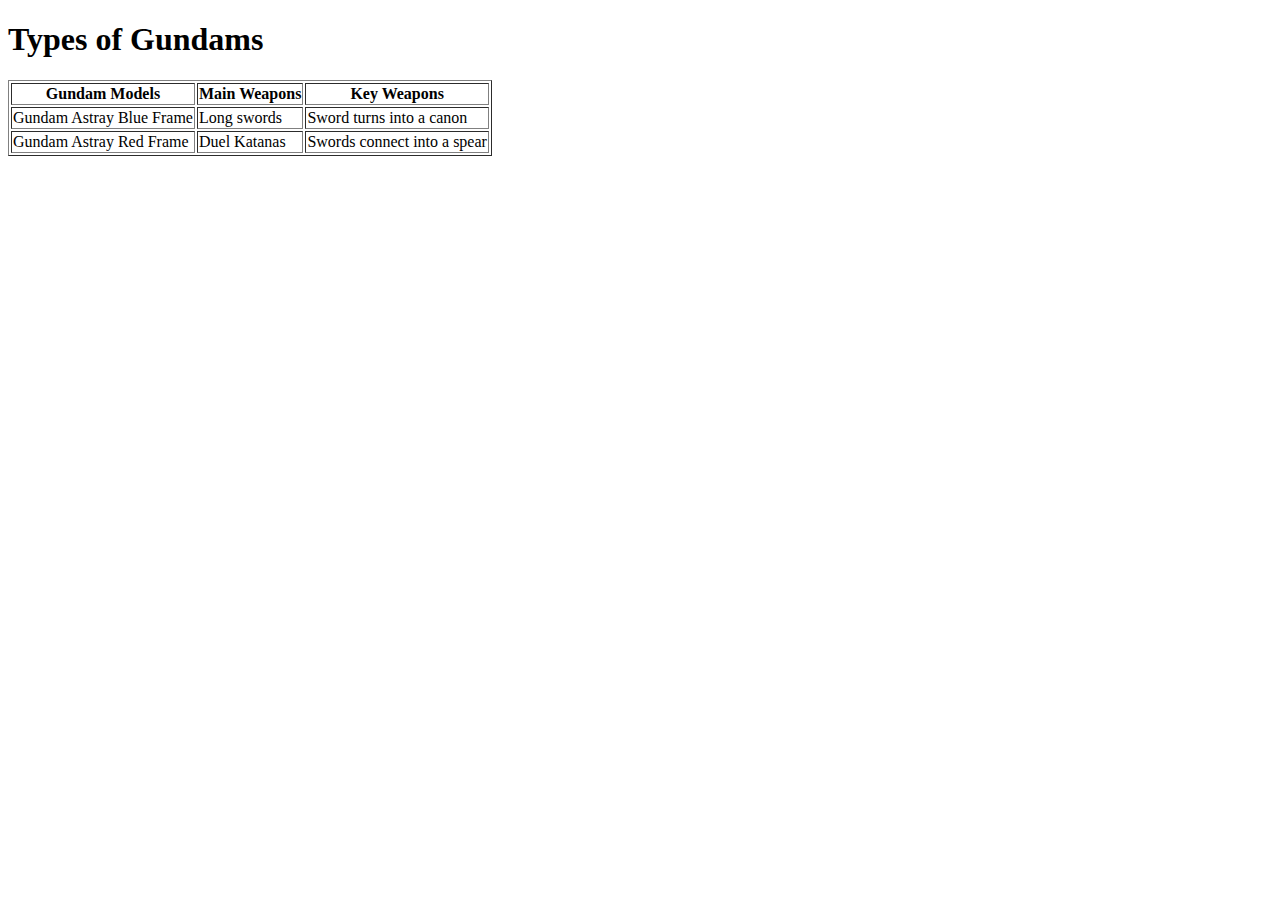
==== html/table-practice.html @ 5c5ac8b3 "Merge pull request #7 from cbordes8/cbordes" ====
<!DOCTYPE html>
<html>
  <head>
    <title> First table </title>
  </head>
  <body>
  <h1>Types of Gundams</h1>
    <table border="1">
  <tr>
    <th>Gundam Models</th>
    <th>Main Weapons</th>
    <th>Key Weapons</th>
  </tr>
  <tr>
    <td>Gundam Astray Blue Frame</td>
    <td>Long swords</td>
    <td>Sword turns into a canon</td>
  </tr>
  <tr>
    <td>Gundam Astray Red Frame</td>
    <td>Duel Katanas</td>
    <td>Swords connect into a spear</td>

  </tr>
</table>
  </body>
</html>
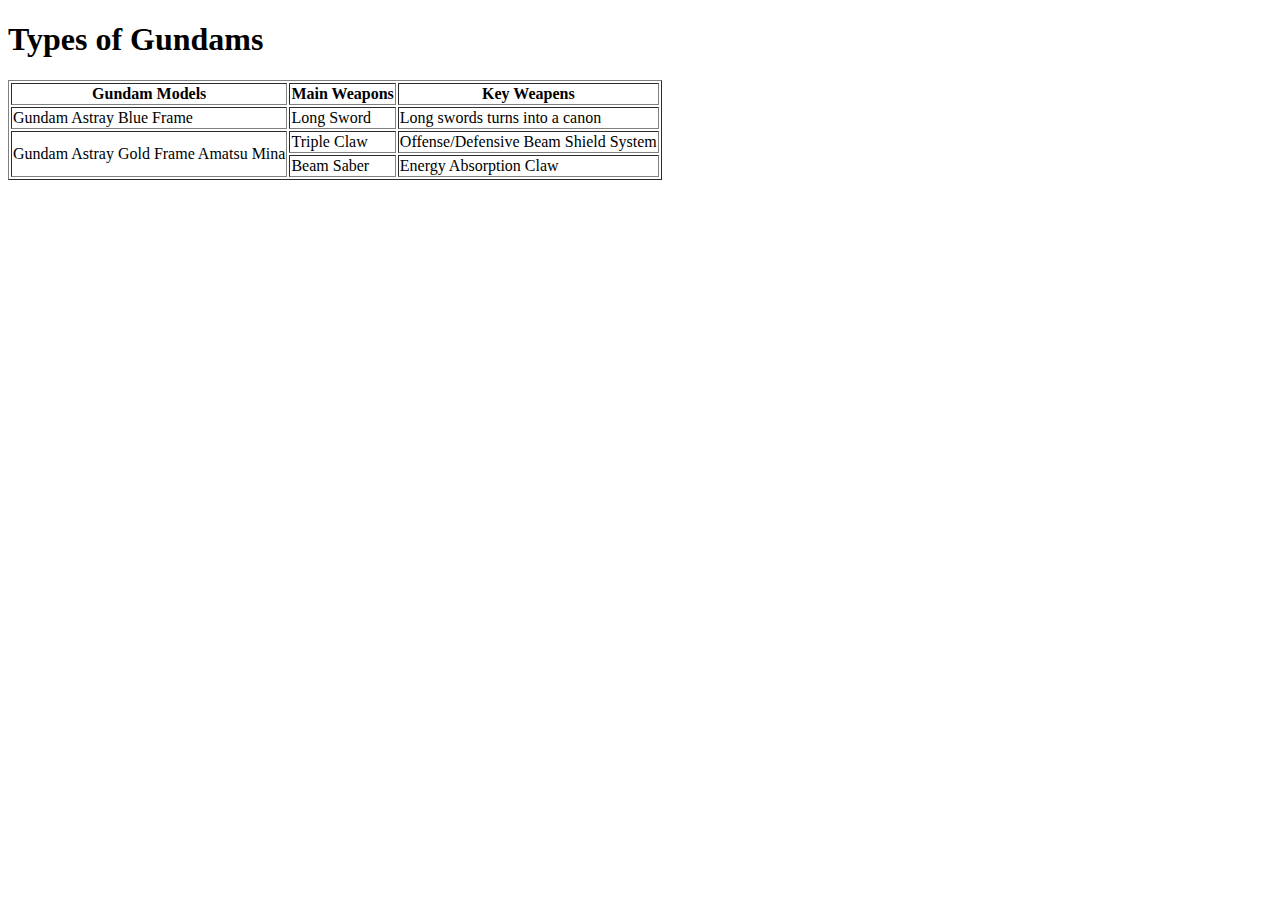
==== commit b403e641: "row and colspan" ====
--- a/html/table-practice.html
+++ b/html/table-practice.html
@@ -1,27 +1,30 @@
 <!DOCTYPE html>
 <html>
   <head>
-    <title> First table </title>
+<title> First table </title>
   </head>
   <body>
   <h1>Types of Gundams</h1>
-    <table border="1">
-  <tr>
-    <th>Gundam Models</th>
-    <th>Main Weapons</th>
-    <th>Key Weapons</th>
-  </tr>
-  <tr>
-    <td>Gundam Astray Blue Frame</td>
-    <td>Long swords</td>
-    <td>Sword turns into a canon</td>
-  </tr>
-  <tr>
-    <td>Gundam Astray Red Frame</td>
-    <td>Duel Katanas</td>
-    <td>Swords connect into a spear</td>
-
-  </tr>
-</table>
-  </body>
+<table border=1>
+     <tr>
+      <th>Gundam Models</th>
+      <th>Main Weapons</th>
+      <th>Key Weapens</th>
+    </tr>
+    <tr>
+      <td>Gundam Astray Blue Frame </td>
+      <td>Long Sword</td>
+      <td>Long swords turns into a canon</td>
+    </tr>
+    <tr>
+      <td rowspan="2">Gundam Astray Gold Frame Amatsu Mina</td>
+      <td>Triple Claw</td>
+      <td>Offense/Defensive Beam Shield System</td>
+    </tr>
+    <tr>
+      <td>Beam Saber</td>
+      <td colspan="2">Energy Absorption Claw</td>
+    </tr>
+	</table>
+   </body>
 </html>